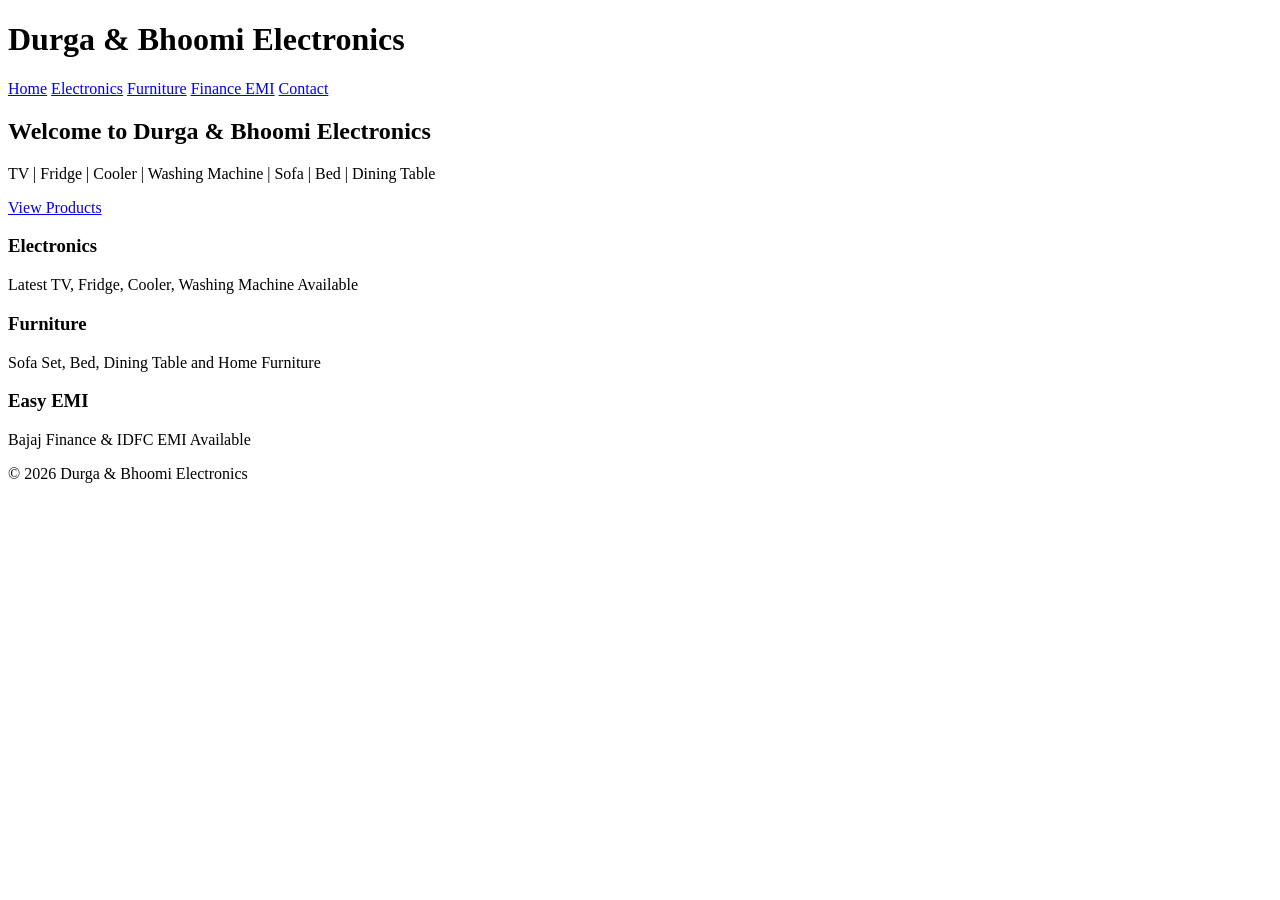
==== index.html @ 228dc700 "Update index.html" ====
<!DOCTYPE html>

<html lang="en">
<head>

<meta charset="UTF-8">
<meta name="viewport" content="width=device-width, initial-scale=1.0">

<title>Durga & Bhoomi Electronics</title>

<link rel="stylesheet" href="css/style.css">

</head>
<body>

<header>

<h1>Durga & Bhoomi Electronics</h1>

<nav>

<a href="index.html">Home</a> <a href="electronics.html">Electronics</a> <a href="furniture.html">Furniture</a> <a href="finance.html">Finance EMI</a> <a href="contact.html">Contact</a>

</nav>

</header>

<section class="hero">

<h2>Welcome to Durga & Bhoomi Electronics</h2>

<p>TV | Fridge | Cooler | Washing Machine | Sofa | Bed | Dining Table</p>

<a href="electronics.html" class="btn">View Products</a>

</section>

<section class="services">

<div class="box">

<h3>Electronics</h3>
<p>Latest TV, Fridge, Cooler, Washing Machine Available</p>

</div>

<div class="box">

<h3>Furniture</h3>
<p>Sofa Set, Bed, Dining Table and Home Furniture</p>

</div>

<div class="box">

<h3>Easy EMI</h3>
<p>Bajaj Finance & IDFC EMI Available</p>

</div>

</section>

<footer>

<p>© 2026 Durga & Bhoomi Electronics</p>

</footer>

</body>
</html>
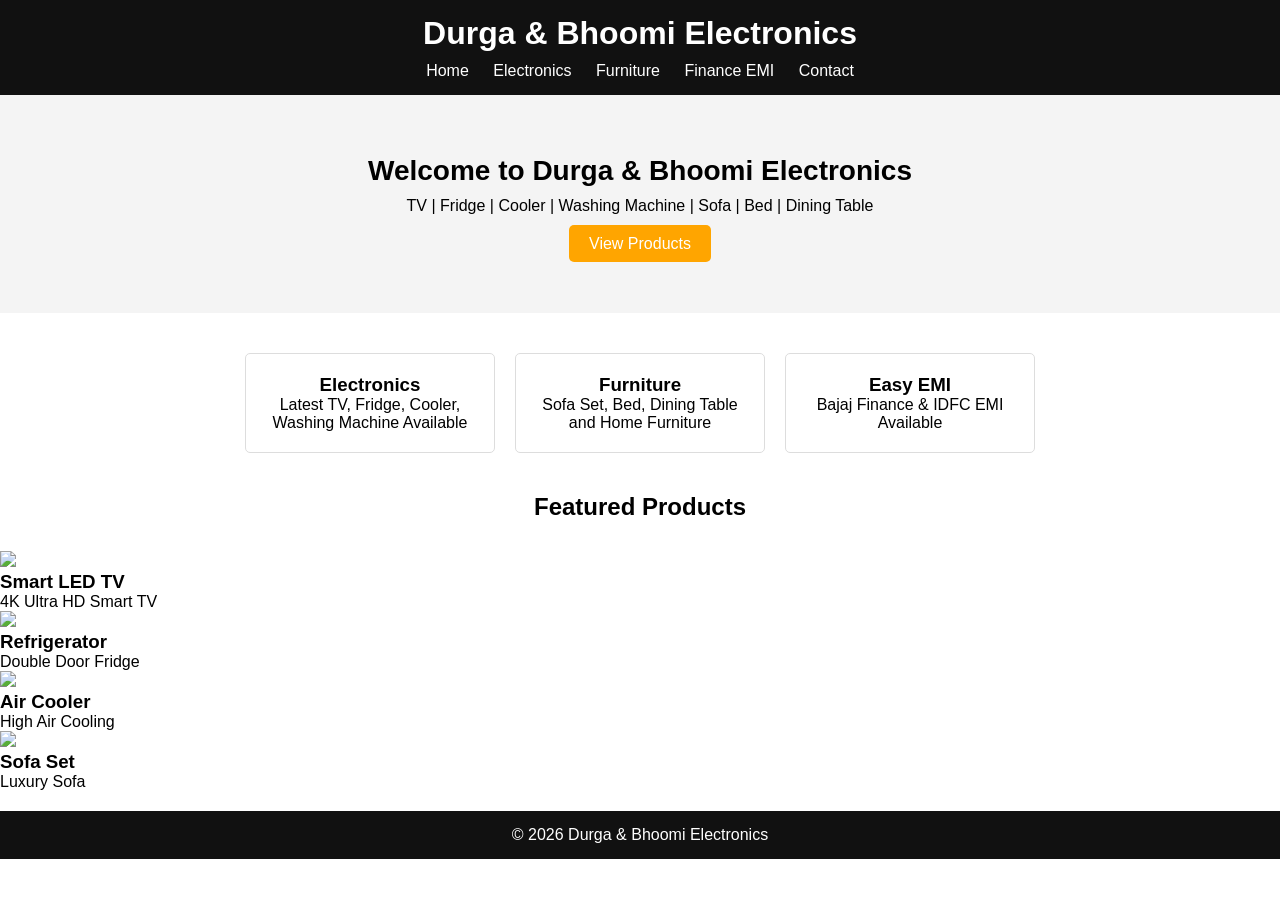
==== commit e5bef92e: "Update index.html" ====
--- a/index.html
+++ b/index.html
@@ -57,6 +57,44 @@
 <p>Bajaj Finance & IDFC EMI Available</p>
 
 </div>
+  
+
+</section>
+<section class="products">
+
+<h2 style="text-align:center;margin-bottom:30px;">Featured Products</h2>
+
+<div class="product">
+
+<img src="images/tv.jpg">
+<h3>Smart LED TV</h3>
+<p>4K Ultra HD Smart TV</p>
+
+</div>
+
+<div class="product">
+
+<img src="images/fridge.jpg">
+<h3>Refrigerator</h3>
+<p>Double Door Fridge</p>
+
+</div>
+
+<div class="product">
+
+<img src="images/cooler.jpg">
+<h3>Air Cooler</h3>
+<p>High Air Cooling</p>
+
+</div>
+
+<div class="product">
+
+<img src="images/sofa.jpg">
+<h3>Sofa Set</h3>
+<p>Luxury Sofa</p>
+
+</div>
 
 </section>
 
@@ -68,3 +106,4 @@
 
 </body>
 </html>
+
--- a/css/style.css
+++ b/css/style.css
@@ -0,0 +1,148 @@
+/* Reset */
+
+*{
+margin:0;
+padding:0;
+box-sizing:border-box;
+font-family:Arial, sans-serif;
+}
+
+/* Header */
+
+header{
+background:#111;
+color:white;
+padding:15px;
+text-align:center;
+}
+
+nav{
+margin-top:10px;
+}
+
+nav a{
+color:white;
+text-decoration:none;
+margin:0 10px;
+font-size:16px;
+}
+
+nav a:hover{
+color:orange;
+}
+
+/* Hero Section */
+
+.hero{
+background:#f4f4f4;
+padding:60px 20px;
+text-align:center;
+}
+
+.hero h2{
+font-size:28px;
+margin-bottom:10px;
+}
+
+.hero p{
+margin-bottom:20px;
+}
+
+.btn{
+background:orange;
+color:white;
+padding:10px 20px;
+text-decoration:none;
+border-radius:5px;
+}
+
+/* Services Section */
+
+.services{
+display:flex;
+justify-content:center;
+gap:20px;
+padding:40px;
+flex-wrap:wrap;
+}
+
+.box{
+border:1px solid #ddd;
+padding:20px;
+width:250px;
+text-align:center;
+border-radius:5px;
+background:white;
+}
+
+/* Footer */
+
+footer{
+background:#111;
+color:white;
+text-align:center;
+padding:15px;
+margin-top:20px;
+}
+
+/* Mobile Responsive */
+
+@media(max-width:768px){
+
+nav a{
+display:block;
+margin:8px 0;
+}
+
+.services{
+flex-direction:column
+.whatsapp{
+
+position:fixed;
+bottom:20px;
+right:20px;
+background:#25D366;
+color:white;
+font-size:28px;
+padding:12px 16px;
+border-radius:50%;
+text-decoration:none;
+box-shadow:0 4px 8px rgba(0,0,0,0.3);
+
+}
+
+.whatsapp:hover{
+
+background:#1ebe5d;
+
+}
+
+.products{
+
+display:grid;
+grid-template-columns:repeat(auto-fit,minmax(220px,1fr));
+gap:20px;
+padding:40px;
+
+}
+
+.product{
+
+border:1px solid #ddd;
+padding:15px;
+text-align:center;
+border-radius:6px;
+background:white;
+
+}
+
+.product img{
+
+width:100%;
+height:150px;
+object-fit:cover;
+border-radius:5px;
+
+}
+
+
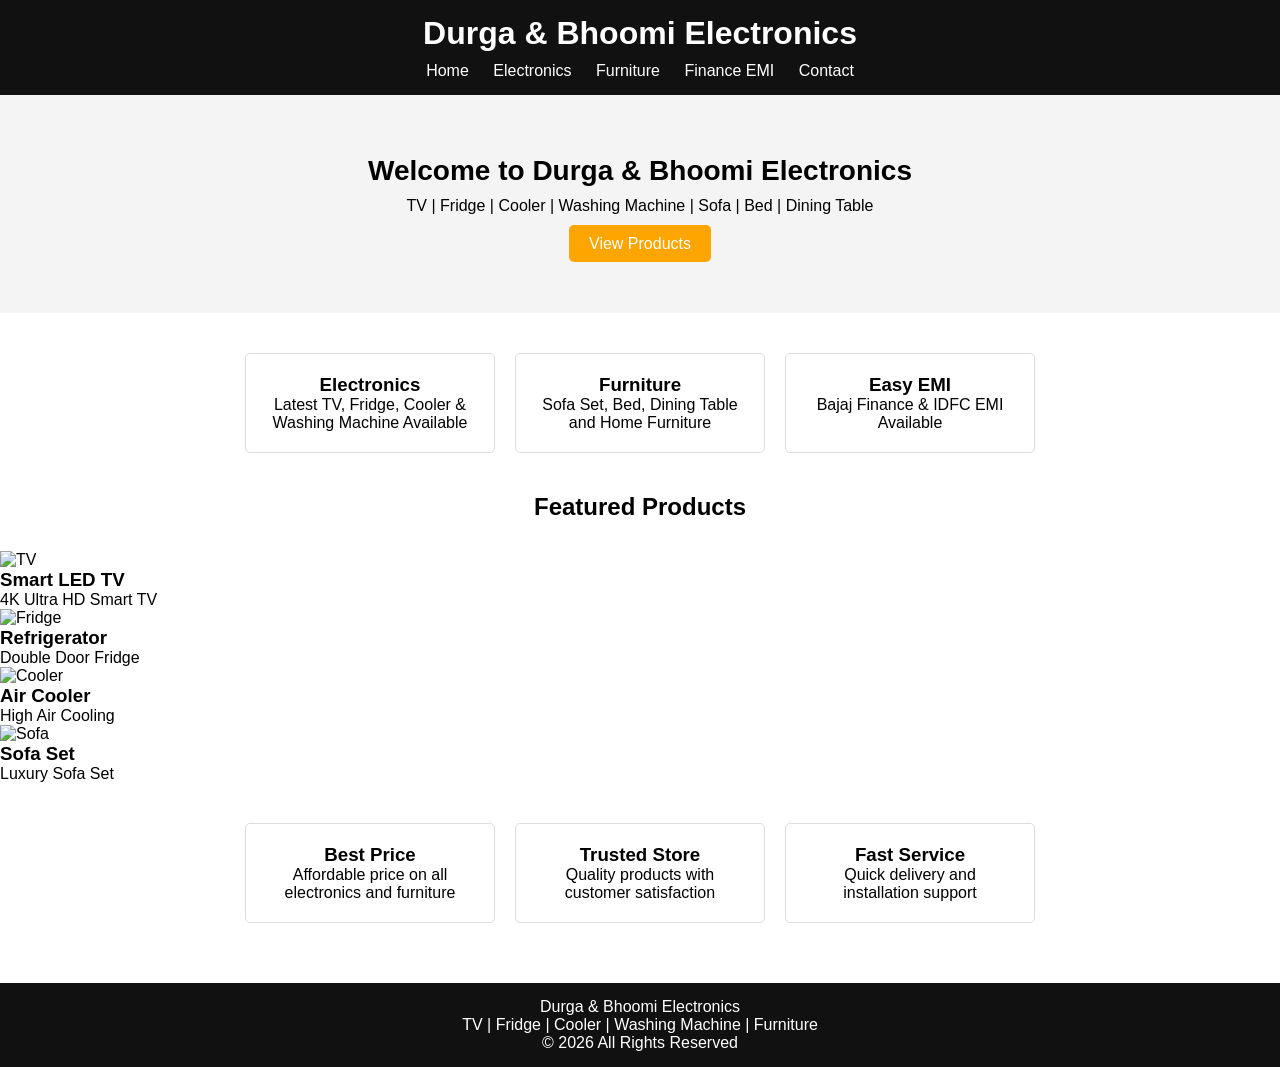
==== commit 85287135: "Update index.html" ====
--- a/index.html
+++ b/index.html
@@ -1,6 +1,7 @@
 <!DOCTYPE html>
 
 <html lang="en">
+
 <head>
 
 <meta charset="UTF-8">
@@ -11,6 +12,7 @@
 <link rel="stylesheet" href="css/style.css">
 
 </head>
+
 <body>
 
 <header>
@@ -18,12 +20,16 @@
 <h1>Durga & Bhoomi Electronics</h1>
 
 <nav>
-
-<a href="index.html">Home</a> <a href="electronics.html">Electronics</a> <a href="furniture.html">Furniture</a> <a href="finance.html">Finance EMI</a> <a href="contact.html">Contact</a>
-
+<a href="index.html">Home</a>
+<a href="electronics.html">Electronics</a>
+<a href="furniture.html">Furniture</a>
+<a href="finance.html">Finance EMI</a>
+<a href="contact.html">Contact</a>
 </nav>
 
 </header>
+
+<!-- HERO SECTION -->
 
 <section class="hero">
 
@@ -35,75 +41,89 @@
 
 </section>
 
+<!-- SERVICES -->
+
 <section class="services">
 
 <div class="box">
-
 <h3>Electronics</h3>
-<p>Latest TV, Fridge, Cooler, Washing Machine Available</p>
-
+<p>Latest TV, Fridge, Cooler & Washing Machine Available</p>
 </div>
 
 <div class="box">
-
 <h3>Furniture</h3>
 <p>Sofa Set, Bed, Dining Table and Home Furniture</p>
-
 </div>
 
 <div class="box">
-
 <h3>Easy EMI</h3>
 <p>Bajaj Finance & IDFC EMI Available</p>
-
 </div>
-  
 
 </section>
+
+<!-- FEATURED PRODUCTS -->
+
 <section class="products">
 
 <h2 style="text-align:center;margin-bottom:30px;">Featured Products</h2>
 
 <div class="product">
-
-<img src="images/tv.jpg">
+<img src="images/tv.jpg" alt="TV">
 <h3>Smart LED TV</h3>
 <p>4K Ultra HD Smart TV</p>
-
 </div>
 
 <div class="product">
-
-<img src="images/fridge.jpg">
+<img src="images/fridge.jpg" alt="Fridge">
 <h3>Refrigerator</h3>
 <p>Double Door Fridge</p>
-
 </div>
 
 <div class="product">
-
-<img src="images/cooler.jpg">
+<img src="images/cooler.jpg" alt="Cooler">
 <h3>Air Cooler</h3>
 <p>High Air Cooling</p>
-
 </div>
 
 <div class="product">
-
-<img src="images/sofa.jpg">
+<img src="images/sofa.jpg" alt="Sofa">
 <h3>Sofa Set</h3>
-<p>Luxury Sofa</p>
-
+<p>Luxury Sofa Set</p>
 </div>
 
 </section>
 
+<!-- WHY CHOOSE US -->
+
+<section class="services">
+
+<div class="box">
+<h3>Best Price</h3>
+<p>Affordable price on all electronics and furniture</p>
+</div>
+
+<div class="box">
+<h3>Trusted Store</h3>
+<p>Quality products with customer satisfaction</p>
+</div>
+
+<div class="box">
+<h3>Fast Service</h3>
+<p>Quick delivery and installation support</p>
+</div>
+
+</section>
+
+<!-- FOOTER -->
+
 <footer>
 
-<p>© 2026 Durga & Bhoomi Electronics</p>
+<p>Durga & Bhoomi Electronics</p>
+<p>TV | Fridge | Cooler | Washing Machine | Furniture</p>
+<p>© 2026 All Rights Reserved</p>
 
 </footer>
 
 </body>
 </html>
-
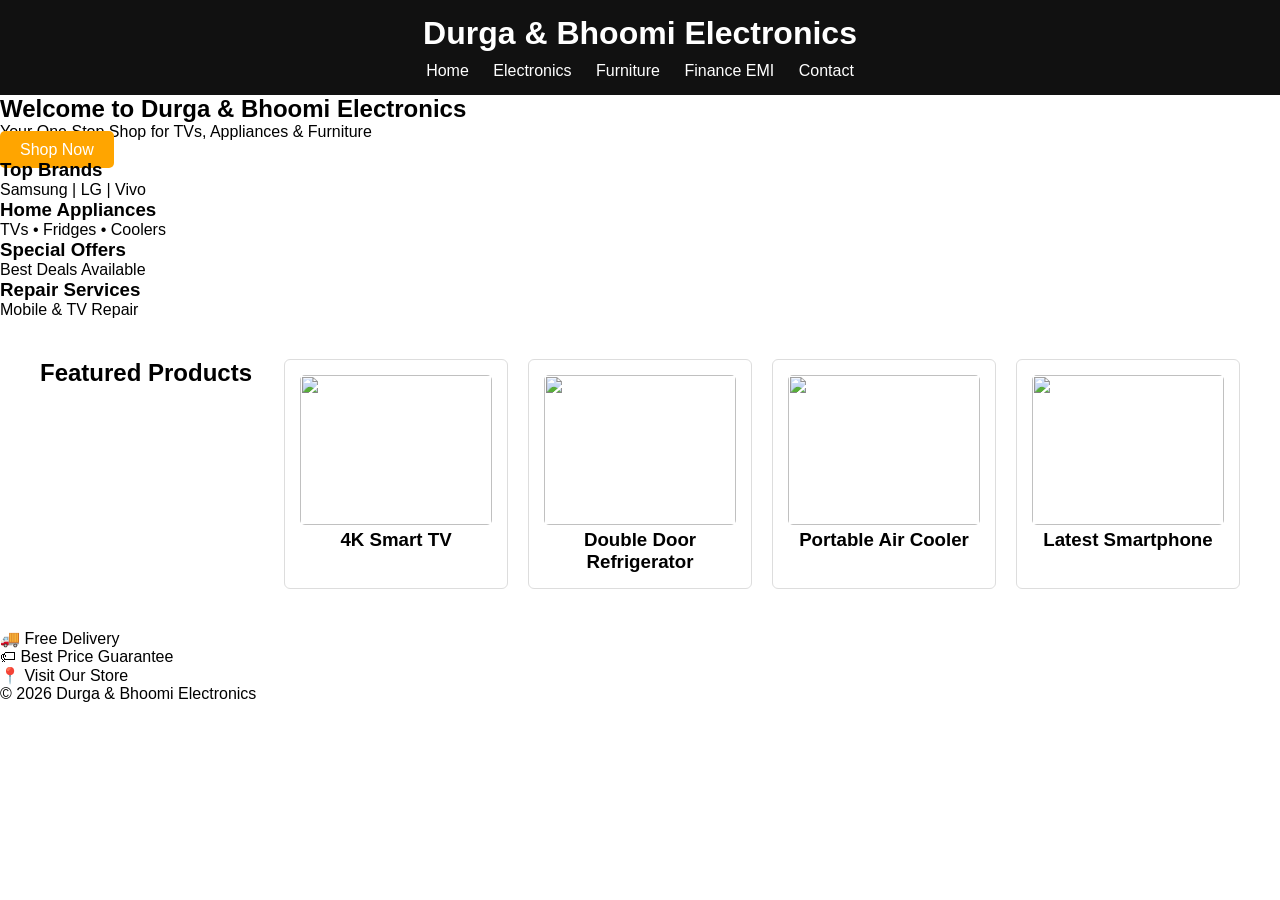
==== commit fdcec9d4: "Update index.html" ====
--- a/index.html
+++ b/index.html
@@ -29,35 +29,44 @@
 
 </header>
 
-<!-- HERO SECTION -->
+<!-- HERO BANNER -->
 
-<section class="hero">
+<section class="hero-banner">
+
+<div class="hero-text">
 
 <h2>Welcome to Durga & Bhoomi Electronics</h2>
 
-<p>TV | Fridge | Cooler | Washing Machine | Sofa | Bed | Dining Table</p>
+<p>Your One Stop Shop for TVs, Appliances & Furniture</p>
 
-<a href="electronics.html" class="btn">View Products</a>
+<a href="electronics.html" class="btn">Shop Now</a>
+
+</div>
 
 </section>
 
-<!-- SERVICES -->
+<!-- FEATURE CARDS -->
 
-<section class="services">
+<section class="features">
 
-<div class="box">
-<h3>Electronics</h3>
-<p>Latest TV, Fridge, Cooler & Washing Machine Available</p>
+<div class="feature-box">
+<h3>Top Brands</h3>
+<p>Samsung | LG | Vivo</p>
 </div>
 
-<div class="box">
-<h3>Furniture</h3>
-<p>Sofa Set, Bed, Dining Table and Home Furniture</p>
+<div class="feature-box">
+<h3>Home Appliances</h3>
+<p>TVs • Fridges • Coolers</p>
 </div>
 
-<div class="box">
-<h3>Easy EMI</h3>
-<p>Bajaj Finance & IDFC EMI Available</p>
+<div class="feature-box">
+<h3>Special Offers</h3>
+<p>Best Deals Available</p>
+</div>
+
+<div class="feature-box">
+<h3>Repair Services</h3>
+<p>Mobile & TV Repair</p>
 </div>
 
 </section>
@@ -66,62 +75,57 @@
 
 <section class="products">
 
-<h2 style="text-align:center;margin-bottom:30px;">Featured Products</h2>
+<h2 class="section-title">Featured Products</h2>
 
 <div class="product">
-<img src="images/tv.jpg" alt="TV">
-<h3>Smart LED TV</h3>
-<p>4K Ultra HD Smart TV</p>
+
+<img src="images/tv.jpg">
+
+<h3>4K Smart TV</h3>
+
 </div>
 
 <div class="product">
-<img src="images/fridge.jpg" alt="Fridge">
-<h3>Refrigerator</h3>
-<p>Double Door Fridge</p>
+
+<img src="images/fridge.jpg">
+
+<h3>Double Door Refrigerator</h3>
+
 </div>
 
 <div class="product">
-<img src="images/cooler.jpg" alt="Cooler">
-<h3>Air Cooler</h3>
-<p>High Air Cooling</p>
+
+<img src="images/cooler.jpg">
+
+<h3>Portable Air Cooler</h3>
+
 </div>
 
 <div class="product">
-<img src="images/sofa.jpg" alt="Sofa">
-<h3>Sofa Set</h3>
-<p>Luxury Sofa Set</p>
+
+<img src="images/mobile.jpg">
+
+<h3>Latest Smartphone</h3>
+
 </div>
 
 </section>
 
-<!-- WHY CHOOSE US -->
+<!-- SERVICE STRIP -->
 
-<section class="services">
+<section class="service-strip">
 
-<div class="box">
-<h3>Best Price</h3>
-<p>Affordable price on all electronics and furniture</p>
-</div>
+<div>🚚 Free Delivery</div>
 
-<div class="box">
-<h3>Trusted Store</h3>
-<p>Quality products with customer satisfaction</p>
-</div>
+<div>🏷 Best Price Guarantee</div>
 
-<div class="box">
-<h3>Fast Service</h3>
-<p>Quick delivery and installation support</p>
-</div>
+<div>📍 Visit Our Store</div>
 
 </section>
 
-<!-- FOOTER -->
-
 <footer>
 
-<p>Durga & Bhoomi Electronics</p>
-<p>TV | Fridge | Cooler | Washing Machine | Furniture</p>
-<p>© 2026 All Rights Reserved</p>
+<p>© 2026 Durga & Bhoomi Electronics</p>
 
 </footer>
 
--- a/css/style.css
+++ b/css/style.css
@@ -1,4 +1,4 @@
-/* Reset */
+/* RESET */
 
 *{
 margin:0;
@@ -7,7 +7,7 @@
 font-family:Arial, sans-serif;
 }
 
-/* Header */
+/* HEADER */
 
 header{
 background:#111;
@@ -31,7 +31,7 @@
 color:orange;
 }
 
-/* Hero Section */
+/* HERO SECTION */
 
 .hero{
 background:#f4f4f4;
@@ -56,7 +56,7 @@
 border-radius:5px;
 }
 
-/* Services Section */
+/* SERVICES */
 
 .services{
 display:flex;
@@ -75,29 +75,33 @@
 background:white;
 }
 
-/* Footer */
+/* PRODUCTS GRID */
 
-footer{
-background:#111;
-color:white;
-text-align:center;
-padding:15px;
-margin-top:20px;
+.products{
+display:grid;
+grid-template-columns:repeat(auto-fit,minmax(220px,1fr));
+gap:20px;
+padding:40px;
 }
 
-/* Mobile Responsive */
-
-@media(max-width:768px){
-
-nav a{
-display:block;
-margin:8px 0;
+.product{
+border:1px solid #ddd;
+padding:15px;
+text-align:center;
+border-radius:6px;
+background:white;
 }
 
-.services{
-flex-direction:column
+.product img{
+width:100%;
+height:150px;
+object-fit:cover;
+border-radius:5px;
+}
+
+/* WHATSAPP BUTTON */
+
 .whatsapp{
-
 position:fixed;
 bottom:20px;
 right:20px;
@@ -108,41 +112,32 @@
 border-radius:50%;
 text-decoration:none;
 box-shadow:0 4px 8px rgba(0,0,0,0.3);
+}
+
+.whatsapp:hover
+
+/* FOOTER */
+
+footer{
+background:#111;
+color:white;
+text-align:center;
+padding:15px;
+margin-top:20px;
+}
+
+/* MOBILE RESPONSIVE */
+
+@media(max-width:768px){
+
+nav a{
+display:block;
+margin:8px 0;
+}
+
+.services{
+flex-direction:column;
+align-items:center;
+}
 
 }
-
-.whatsapp:hover{
-
-background:#1ebe5d;
-
-}
-
-.products{
-
-display:grid;
-grid-template-columns:repeat(auto-fit,minmax(220px,1fr));
-gap:20px;
-padding:40px;
-
-}
-
-.product{
-
-border:1px solid #ddd;
-padding:15px;
-text-align:center;
-border-radius:6px;
-background:white;
-
-}
-
-.product img{
-
-width:100%;
-height:150px;
-object-fit:cover;
-border-radius:5px;
-
-}
-
-
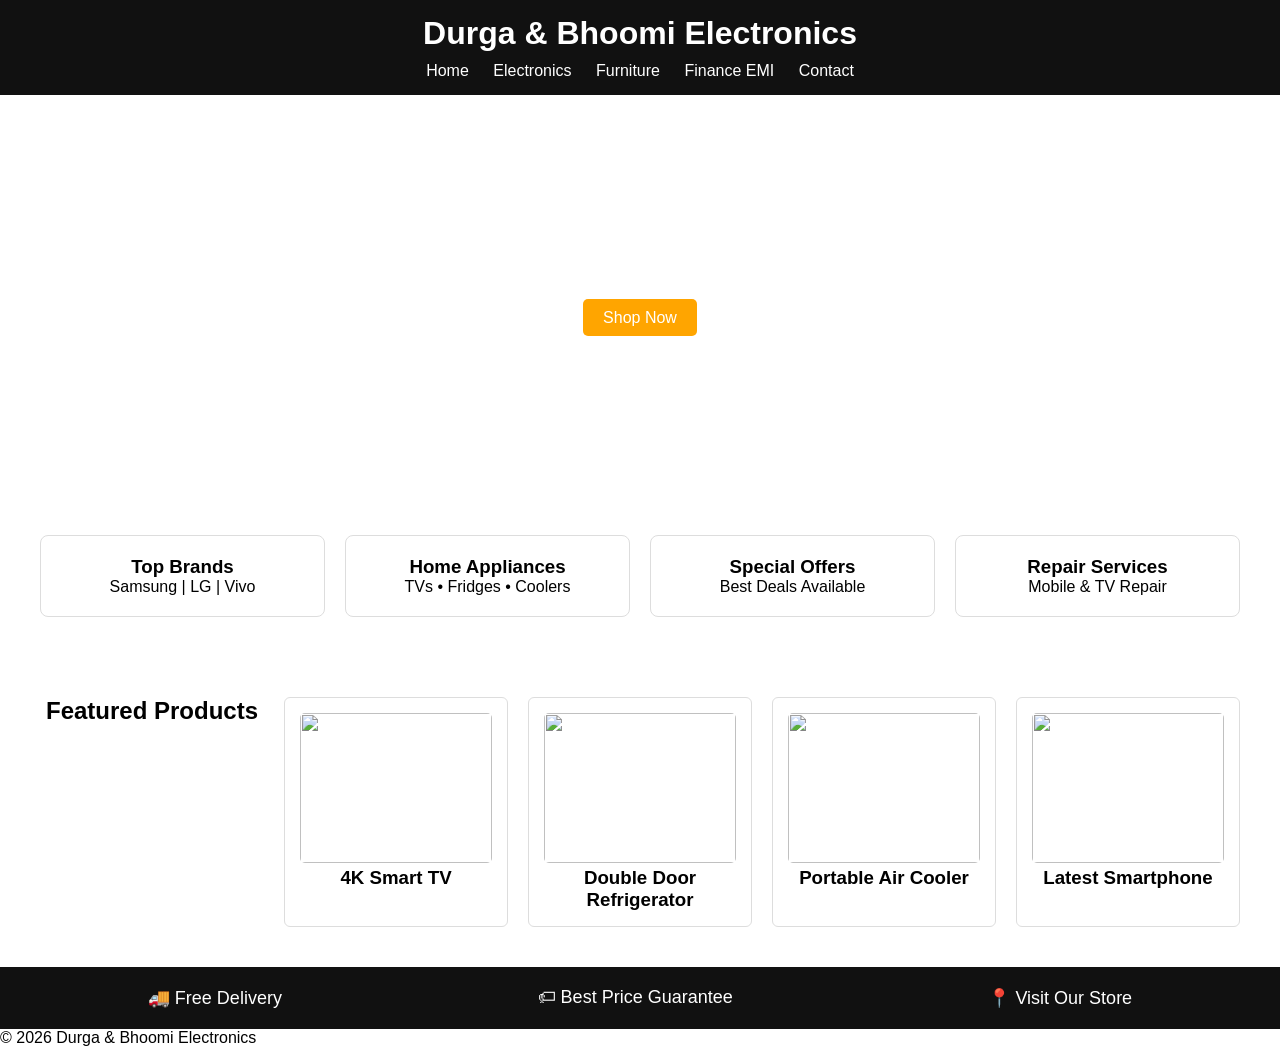
==== commit 44317c35: "Update index.html" ====
--- a/index.html
+++ b/index.html
@@ -17,7 +17,9 @@
 
 <header>
 
-<h1>Durga & Bhoomi Electronics</h1>
+<div class="navbar">
+
+<h1 class="logo">Durga & Bhoomi Electronics</h1>
 
 <nav>
 <a href="index.html">Home</a>
@@ -27,17 +29,19 @@
 <a href="contact.html">Contact</a>
 </nav>
 
+</div>
+
 </header>
 
-<!-- HERO BANNER -->
+<!-- HERO SECTION -->
 
 <section class="hero-banner">
 
-<div class="hero-text">
+<div class="hero-content">
 
 <h2>Welcome to Durga & Bhoomi Electronics</h2>
 
-<p>Your One Stop Shop for TVs, Appliances & Furniture</p>
+<p>Your One-Stop Shop for TVs, Appliances & Furniture</p>
 
 <a href="electronics.html" class="btn">Shop Now</a>
 
@@ -78,35 +82,23 @@
 <h2 class="section-title">Featured Products</h2>
 
 <div class="product">
-
 <img src="images/tv.jpg">
-
 <h3>4K Smart TV</h3>
-
 </div>
 
 <div class="product">
-
 <img src="images/fridge.jpg">
-
 <h3>Double Door Refrigerator</h3>
-
 </div>
 
 <div class="product">
-
 <img src="images/cooler.jpg">
-
 <h3>Portable Air Cooler</h3>
-
 </div>
 
 <div class="product">
-
 <img src="images/mobile.jpg">
-
 <h3>Latest Smartphone</h3>
-
 </div>
 
 </section>
@@ -116,9 +108,7 @@
 <section class="service-strip">
 
 <div>🚚 Free Delivery</div>
-
 <div>🏷 Best Price Guarantee</div>
-
 <div>📍 Visit Our Store</div>
 
 </section>
--- a/css/style.css
+++ b/css/style.css
@@ -1,3 +1,60 @@
+.hero-banner{
+
+height:400px;
+background:url("../images/store.jpg");
+background-size:cover;
+background-position:center;
+display:flex;
+align-items:center;
+justify-content:center;
+text-align:center;
+color:white;
+
+}
+
+.hero-text{
+background:rgba(0,0,0,0.6);
+padding:30px;
+border-radius:10px;
+}
+
+.features{
+
+display:grid;
+grid-template-columns:repeat(auto-fit,minmax(200px,1fr));
+gap:20px;
+padding:40px;
+
+}
+
+.feature-box{
+
+background:white;
+padding:20px;
+text-align:center;
+border:1px solid #ddd;
+border-radius:8px;
+
+}
+
+.section-title{
+
+text-align:center;
+margin-bottom:30px;
+
+}
+
+.service-strip{
+
+display:flex;
+justify-content:space-around;
+background:#111;
+color:white;
+padding:20px;
+font-size:18px;
+
+}
+
 /* RESET */
 
 *{
@@ -141,3 +198,4 @@
 }
 
 }
+
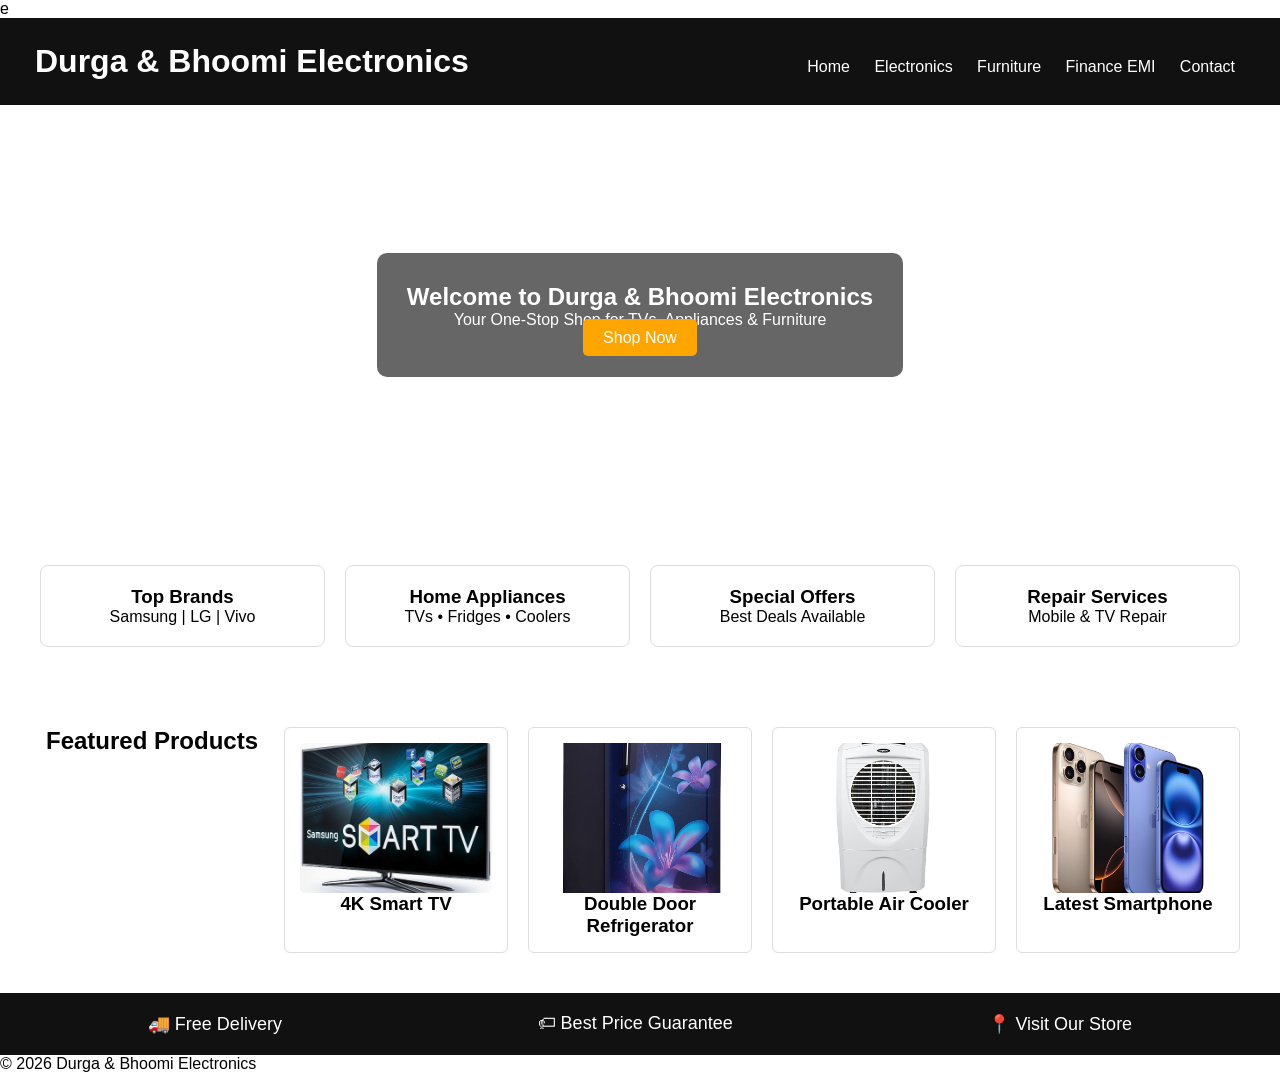
==== commit a0c00e94: "Update index.html" ====
--- a/index.html
+++ b/index.html
@@ -1,4 +1,4 @@
-<!DOCTYPE html>
+e<!DOCTYPE html>
 
 <html lang="en">
 
@@ -82,22 +82,22 @@
 <h2 class="section-title">Featured Products</h2>
 
 <div class="product">
-<img src="images/tv.jpg">
+<img src="images/tv.jpeg">
 <h3>4K Smart TV</h3>
 </div>
 
 <div class="product">
-<img src="images/fridge.jpg">
+<img src="images/fridge.jpeg">
 <h3>Double Door Refrigerator</h3>
 </div>
 
 <div class="product">
-<img src="images/cooler.jpg">
+<img src="images/cooler.jpeg">
 <h3>Portable Air Cooler</h3>
 </div>
 
 <div class="product">
-<img src="images/mobile.jpg">
+<img src="images/mobile.jpeg">
 <h3>Latest Smartphone</h3>
 </div>
 
@@ -121,3 +121,4 @@
 
 </body>
 </html>
+
--- a/css/style.css
+++ b/css/style.css
@@ -198,4 +198,74 @@
 }
 
 }
-
+.navbar{
+display:flex;
+justify-content:space-between;
+align-items:center;
+padding:10px 20px;
+}
+
+.logo{
+color:white;
+}
+
+.hero-banner{
+
+height:420px;
+background:url("../images/store.jpg");
+background-size:cover;
+background-position:center;
+display:flex;
+align-items:center;
+justify-content:center;
+text-align:center;
+
+}
+
+.hero-content{
+
+background:rgba(0,0,0,0.6);
+padding:30px;
+color:white;
+border-radius:10px;
+
+}
+
+.features{
+
+display:grid;
+grid-template-columns:repeat(auto-fit,minmax(200px,1fr));
+gap:20px;
+padding:40px;
+
+}
+
+.feature-box{
+
+background:white;
+padding:20px;
+text-align:center;
+border:1px solid #ddd;
+border-radius:8px;
+
+}
+
+.section-title{
+
+text-align:center;
+margin-bottom:30px;
+
+}
+
+.service-strip{
+
+display:flex;
+justify-content:space-around;
+background:#111;
+color:white;
+padding:20px;
+font-size:18px;
+
+}
+
+
